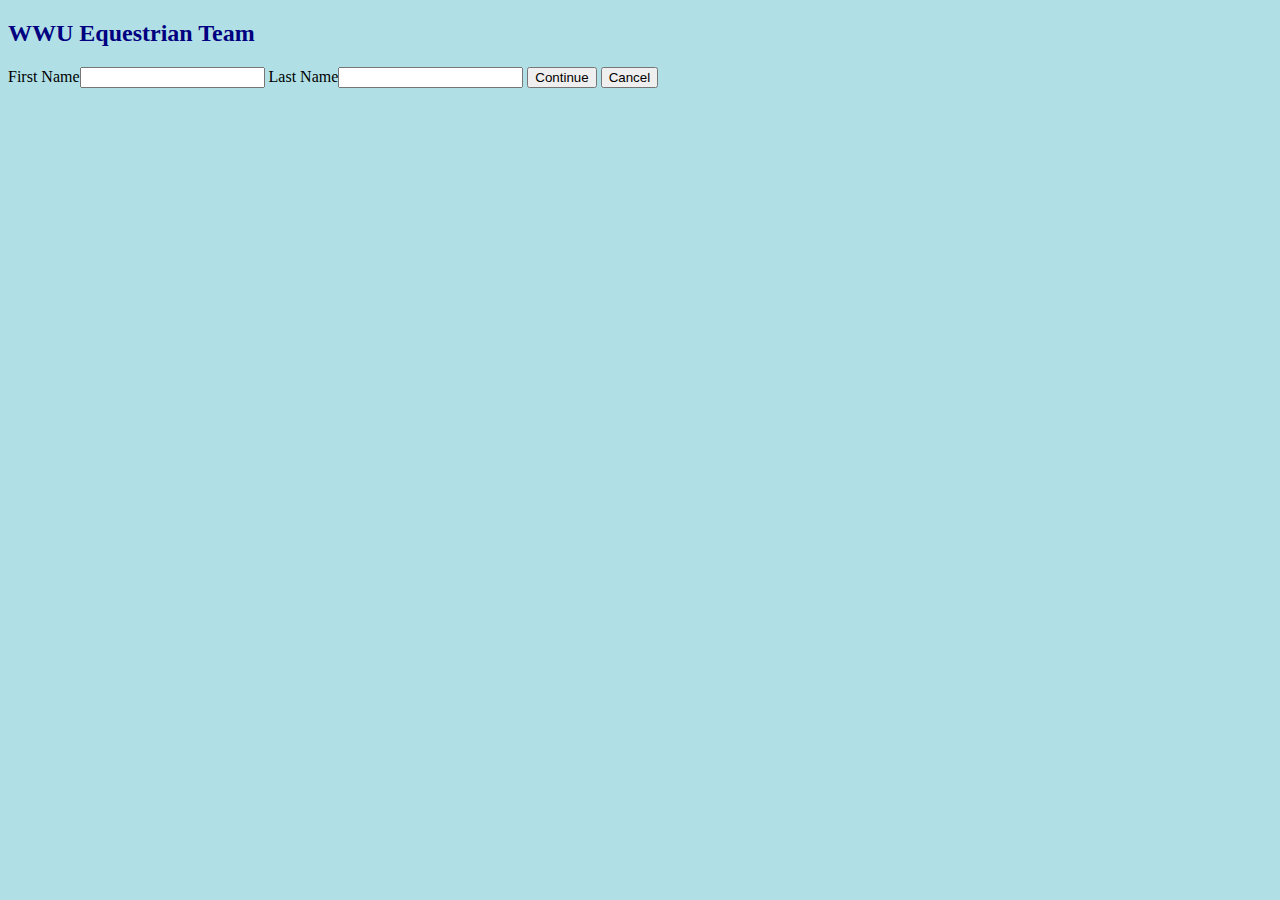
==== index.html @ 50f2f4e0 "Update index.html" ====
<!DOCTYPE html>
<html>
<head>
  <link rel="stylesheet" type="text/css" href="styles.css">
  <title>Home</title>
</head>
<body>

  <h2>WWU Equestrian Team</h2>

  <form name="login">
  First Name<input type="text" name="firstname"/>
  Last Name<input type="text" name="lastname"/>
  <input type="button" onclick="check(this.form)" value="Continue"/>
  <input type="reset" value="Cancel"/>
  </form>
  <script language="javascript">
  function check(form)/*function to check userid & password*/
  {
   /*checkes whether the entered first name and last name are matching*/
   if(form.firstname.value == "Mary" && form.lastname.value == "Foster")
    {
      window.open('availability.html')/*opens the availability page when the name matches*/
    }
   else
   {
     alert("Error incorrect name")/*displays error message*/
    }
  }
  </script>

</body>
</html>
---- styles.css ----
body {
    background-color: powderblue;
}
h2 {
    color: navy;
}
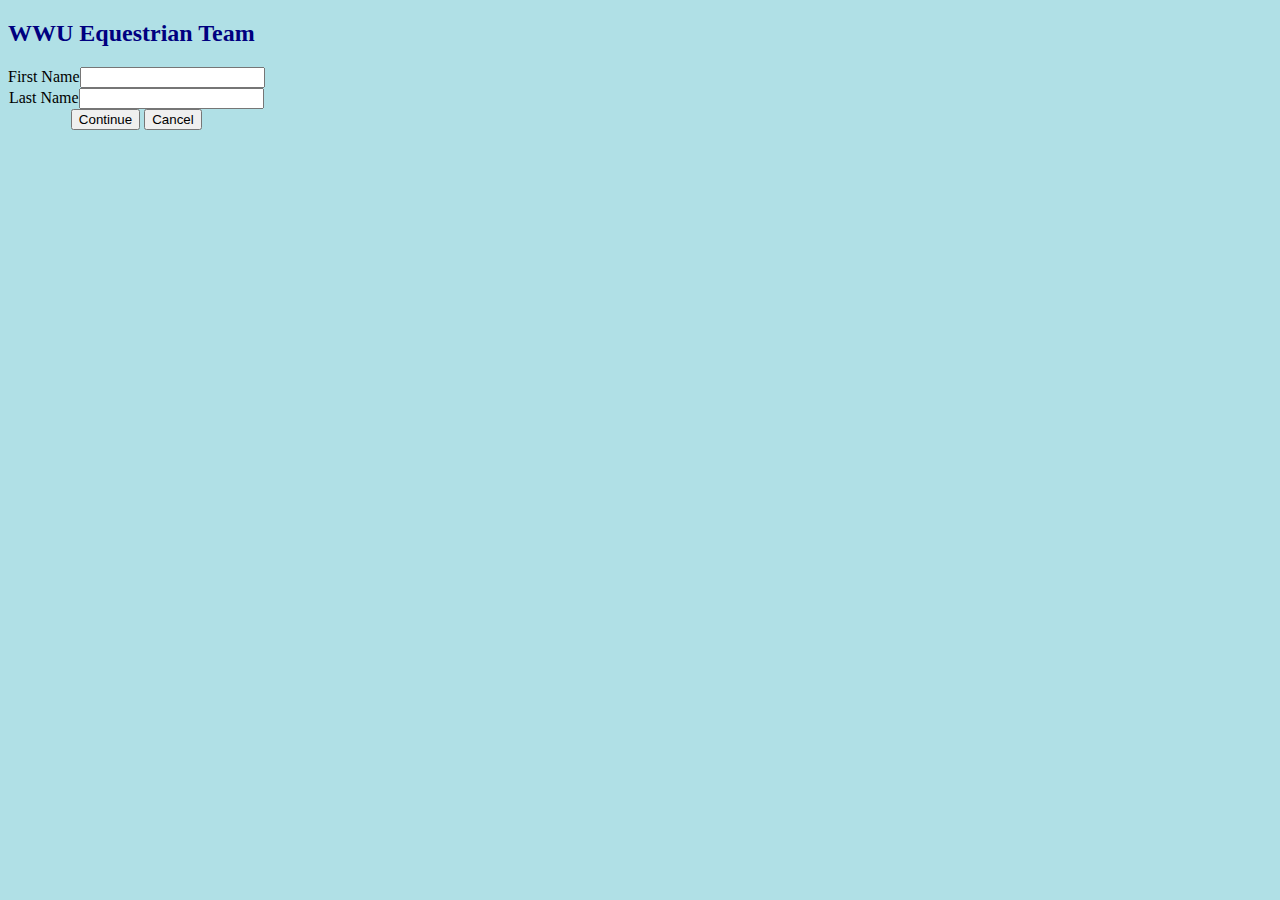
==== commit a3b7045c: "Update index.html" ====
--- a/index.html
+++ b/index.html
@@ -9,8 +9,8 @@
   <h2>WWU Equestrian Team</h2>
 
   <form name="login">
-  First Name<input type="text" name="firstname"/>
-  Last Name<input type="text" name="lastname"/>
+  First Name<input type="text" name="firstname"/><br>
+  Last Name<input type="text" name="lastname"/><br>
   <input type="button" onclick="check(this.form)" value="Continue"/>
   <input type="reset" value="Cancel"/>
   </form>
@@ -18,7 +18,7 @@
   function check(form)/*function to check userid & password*/
   {
    /*checkes whether the entered first name and last name are matching*/
-   if(form.firstname.value == "Mary" && form.lastname.value == "Foster")
+   if(form.firstname.value == "first" && form.lastname.value == "last")
     {
       window.open('availability.html')/*opens the availability page when the name matches*/
     }
--- a/styles.css
+++ b/styles.css
@@ -4,4 +4,8 @@
 h2 {
     color: navy;
 }
+form {
+    display: inline-block;
+    text-align: center;
+}
 
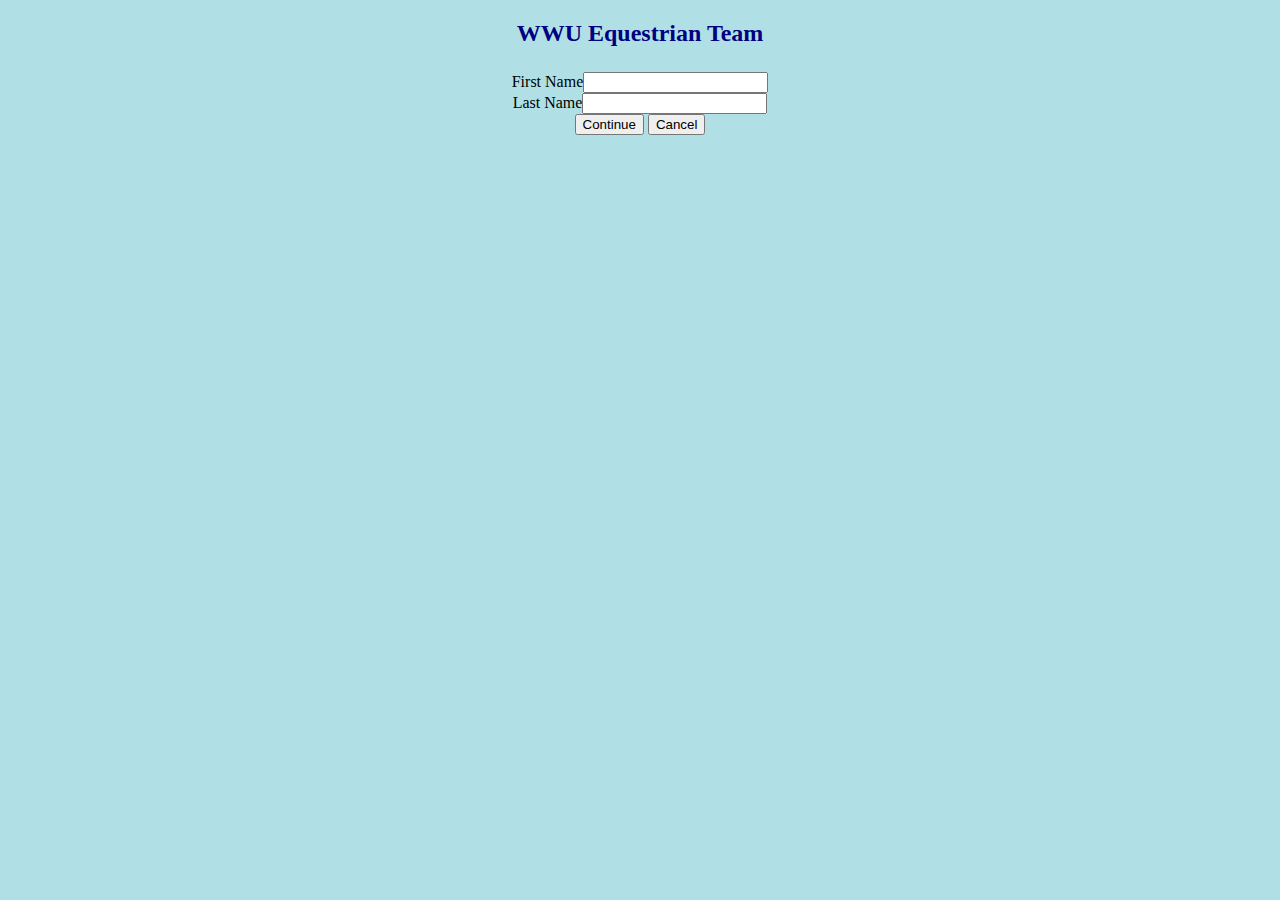
==== commit 30be8874: "Update index.html" ====
--- a/index.html
+++ b/index.html
@@ -8,7 +8,7 @@
 
   <h2>WWU Equestrian Team</h2>
 
-  <form name="login">
+  <form id="login" name="login">
   First Name<input type="text" name="firstname"/><br>
   Last Name<input type="text" name="lastname"/><br>
   <input type="button" onclick="check(this.form)" value="Continue"/>
--- a/styles.css
+++ b/styles.css
@@ -1,11 +1,16 @@
 body {
     background-color: powderblue;
+    text-align: center;
 }
 h2 {
     color: navy;
 }
-form {
-    display: inline-block;
+#login {
+    padding: 5px;
+}
+table {
+    margin: auto;
     text-align: center;
 }
 
+
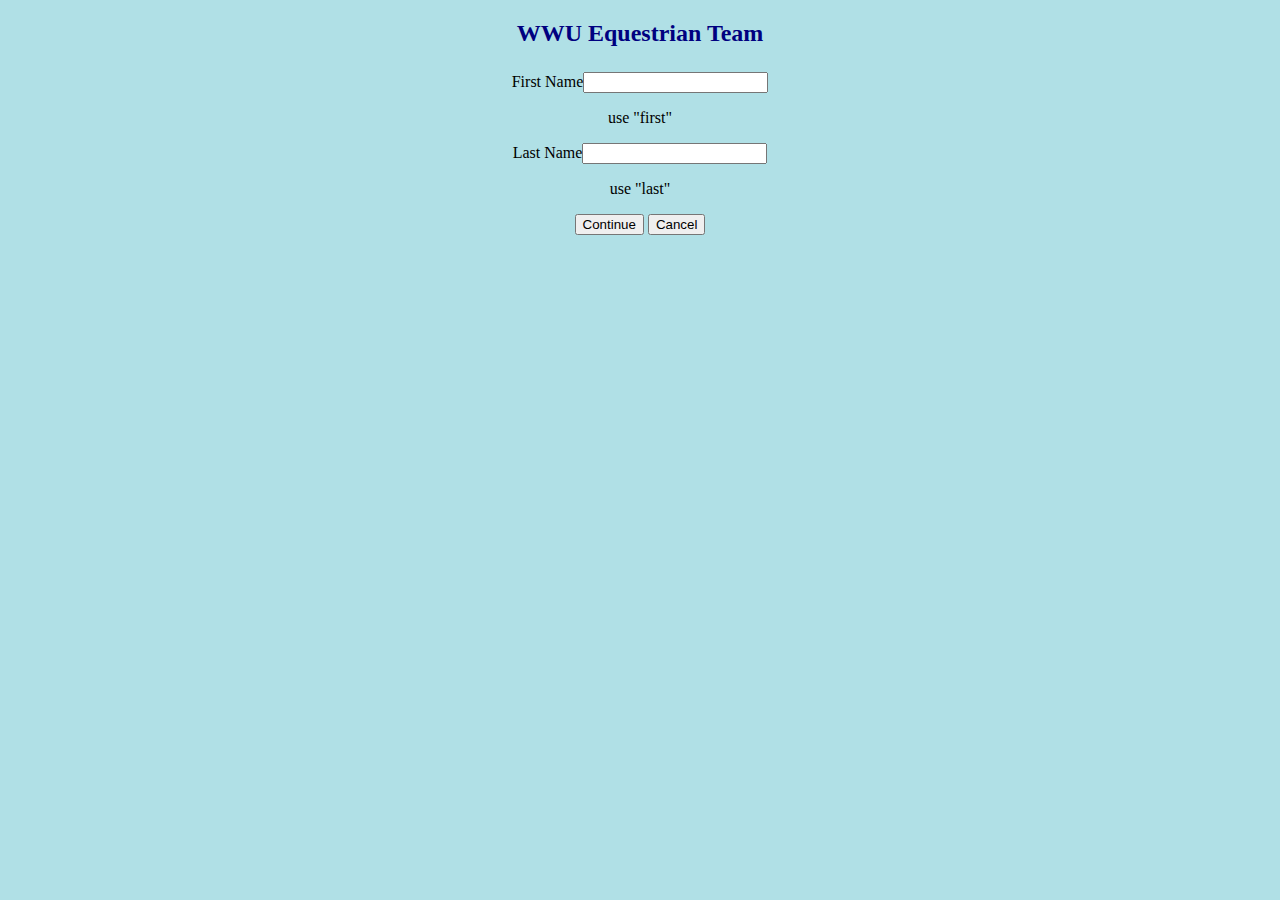
==== commit c397700c: "Update index.html" ====
--- a/index.html
+++ b/index.html
@@ -10,7 +10,9 @@
 
   <form id="login" name="login">
   First Name<input type="text" name="firstname"/><br>
+    <p>use "first"</p>
   Last Name<input type="text" name="lastname"/><br>
+    <p>use "last"</p>
   <input type="button" onclick="check(this.form)" value="Continue"/>
   <input type="reset" value="Cancel"/>
   </form>
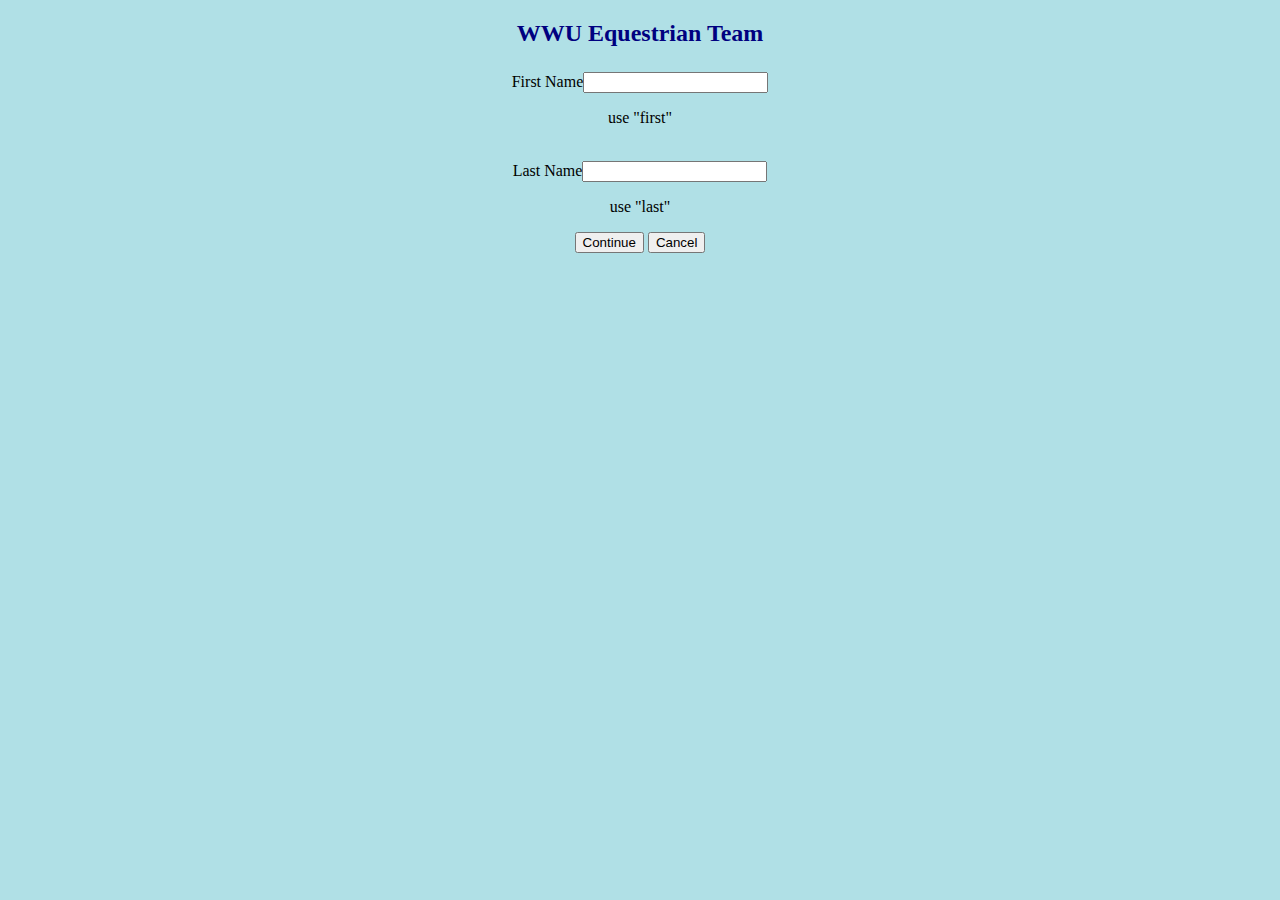
==== commit d8d0264d: "Update index.html" ====
--- a/index.html
+++ b/index.html
@@ -9,8 +9,7 @@
   <h2>WWU Equestrian Team</h2>
 
   <form id="login" name="login">
-  First Name<input type="text" name="firstname"/><br>
-    <p>use "first"</p>
+  First Name<input type="text" name="firstname"/><p>use "first"</p><br>
   Last Name<input type="text" name="lastname"/><br>
     <p>use "last"</p>
   <input type="button" onclick="check(this.form)" value="Continue"/>
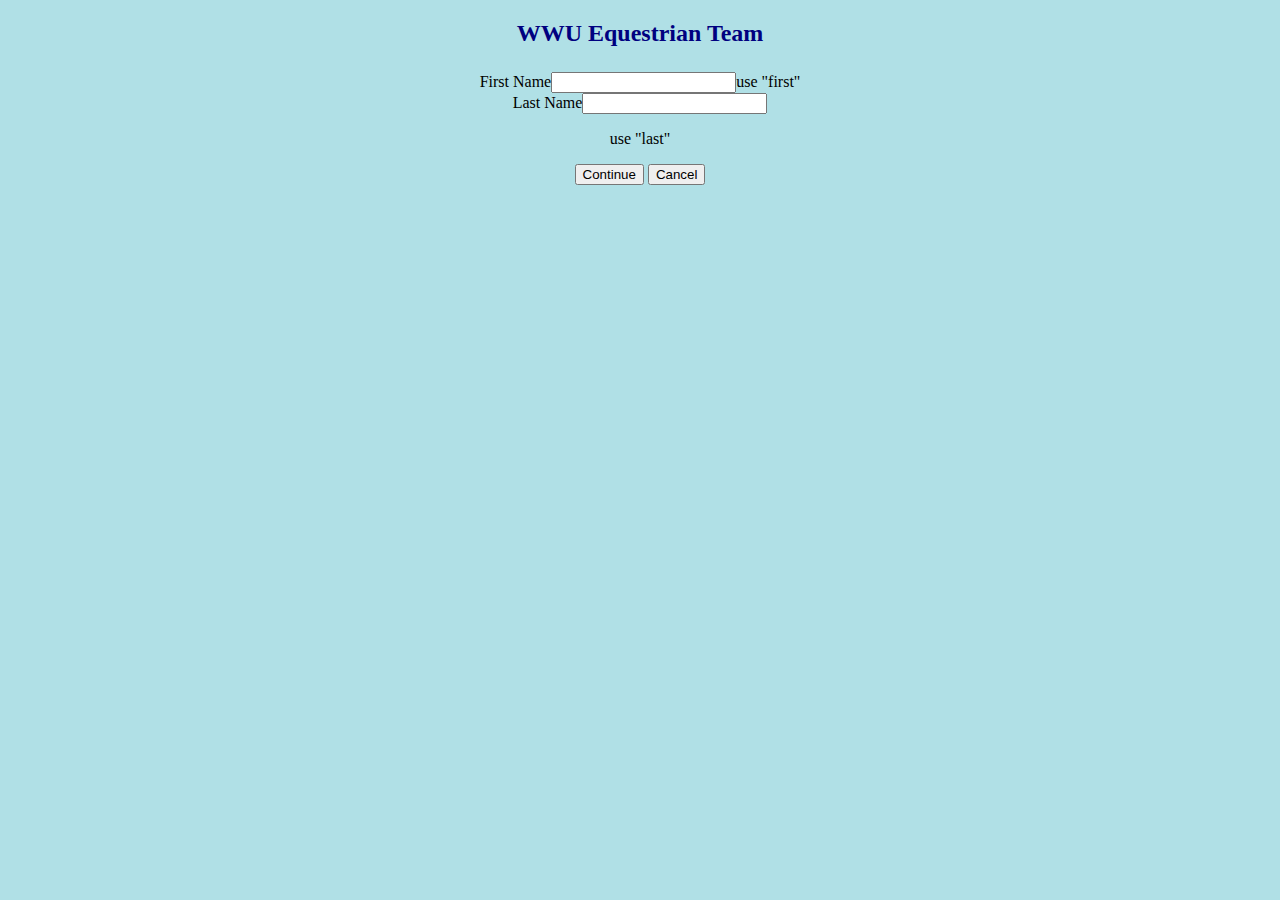
==== commit c5c30325: "Update index.html" ====
--- a/index.html
+++ b/index.html
@@ -9,7 +9,7 @@
   <h2>WWU Equestrian Team</h2>
 
   <form id="login" name="login">
-  First Name<input type="text" name="firstname"/><p>use "first"</p><br>
+  First Name<input type="text" name="firstname"/>use "first"<br>
   Last Name<input type="text" name="lastname"/><br>
     <p>use "last"</p>
   <input type="button" onclick="check(this.form)" value="Continue"/>
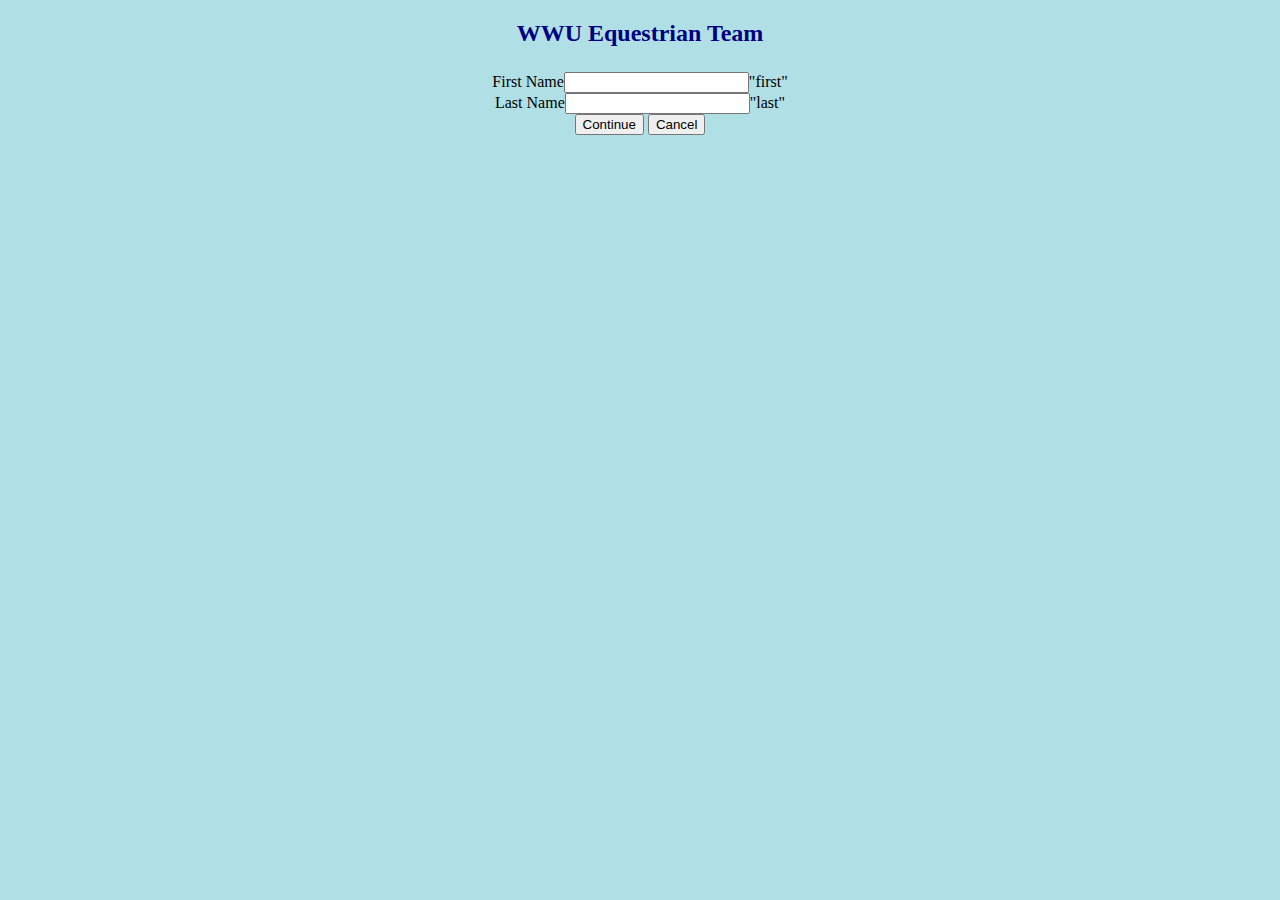
==== commit aa1ee91c: "Update index.html" ====
--- a/index.html
+++ b/index.html
@@ -9,9 +9,8 @@
   <h2>WWU Equestrian Team</h2>
 
   <form id="login" name="login">
-  First Name<input type="text" name="firstname"/>use "first"<br>
-  Last Name<input type="text" name="lastname"/><br>
-    <p>use "last"</p>
+  First Name<input type="text" name="firstname"/>"first"<br>
+  Last Name<input type="text" name="lastname"/>"last"<br>
   <input type="button" onclick="check(this.form)" value="Continue"/>
   <input type="reset" value="Cancel"/>
   </form>
